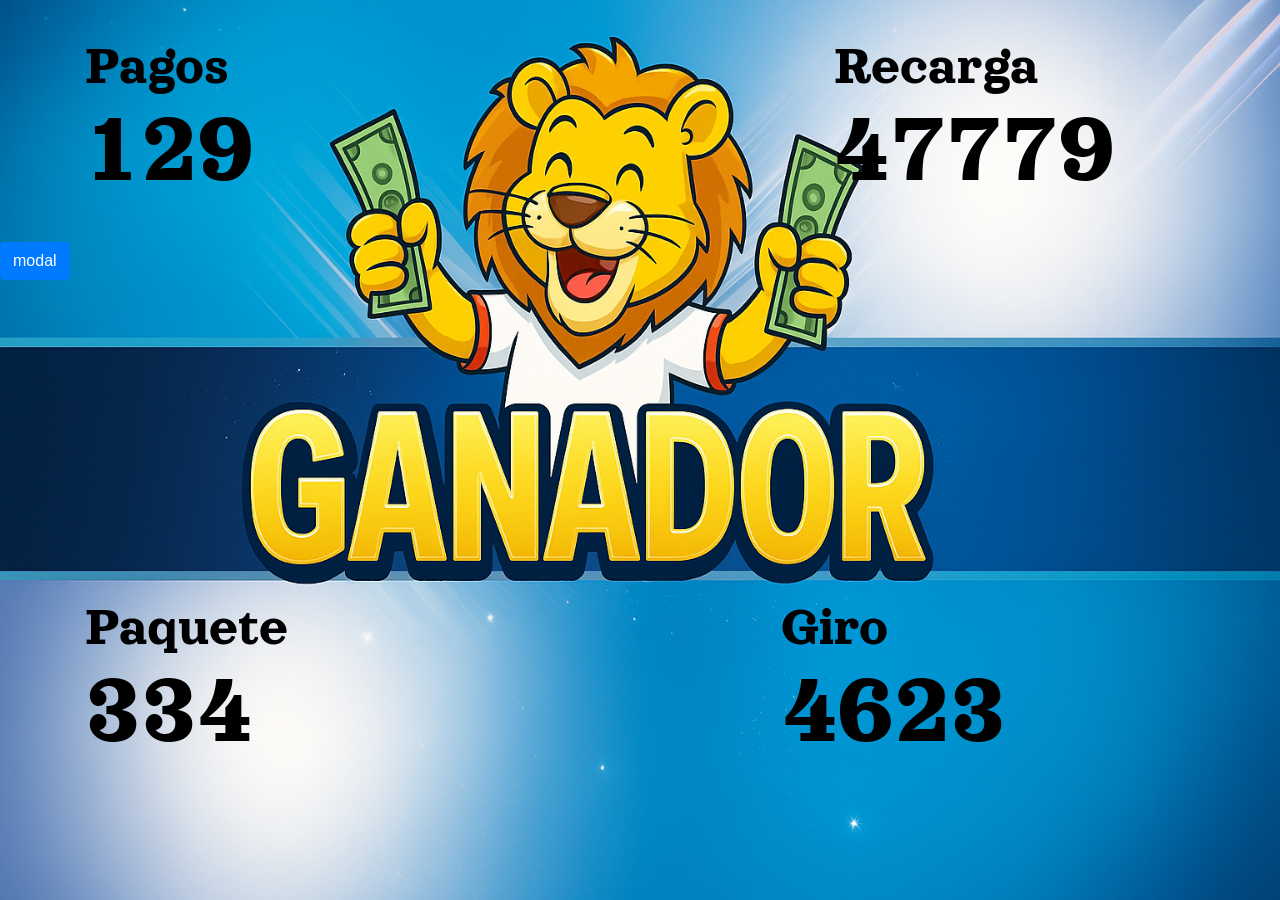
==== index.html @ 3d09f520 "Primer commit limpio para GitLab" ====
<!DOCTYPE html>
<html lang="es">

<head>
  <meta charset="utf-8">
  <meta name="viewport" content="width=device-width, initial-scale=1">
  <meta name="author" content="CodeHim">
  <title>Prototipo</title>
  <link rel='stylesheet' href='https://cdnjs.cloudflare.com/ajax/libs/twitter-bootstrap/4.1.3/css/bootstrap.min.css'>
  <link rel="stylesheet" href="css/style.css">
  <script src="https://cdn.jsdelivr.net/npm/jquery@3.6.0/dist/jquery.slim.min.js"></script>
  <script src="https://cdn.jsdelivr.net/npm/popper.js@1.16.1/dist/umd/popper.min.js"></script>
  <script src="https://cdn.jsdelivr.net/npm/bootstrap@4.6.1/dist/js/bootstrap.bundle.min.js"></script>

</head>

<body>
  <img src="/assets/ganador.png" alt="imagen-ganador">
  <main>
    <div class="container">
      <div class="row pt-4">
        <div class="col-md-6">
          <p class="name">Pagos</p>
          <div class="fount-margin">
            <p>
              <span id="count1"></span>
            </p>
          </div>
        </div>
        <div class="col-md-6 center-paraf">
          <p class="name">Recarga</p>
          <div class="fount-margin">
            <p>
              <span id="count2"></span>
            </p>
          </div>
        </div>
      </div>
      <div class="row margin-two">
        <div class="col-6 ">
          <p class="name">Paquete</p>
          <div class="fount-margin">
            <p>
              <span id="count3"></span>
            </p>
          </div>
        </div>
        <div class="col-md-6 center-paraf">
          <p class="name">Giro</p>
          <div class="fount-margin">
            <p>
              <span id="count4"></span>
            </p>
          </div>
        </div>
      </div>
    </div>

    <!-- Button to Open the Modal -->
    <button type="button" class="btn btn-primary" data-toggle="modal" data-target="#myModal">
      modal
    </button>

    <!-- The Modal -->
    <div class="modal" id="myModal">
      <div class="img-winner" data-dismiss="modal">
        <img src="/assets/winne.png" alt="ganador">
      </div>
    </div>

    
  </main>

  <script src="./js/script.js"></script>

</body>

</html>
---- css/style.css ----
@import url("https://fonts.googleapis.com/css2?family=Calistoga&family=Fredericka+the+Great&family=Libre+Barcode+39&family=Lilita+One&family=Orelega+One&family=Rubik+Glitch&display=swap");
body {
  background-color: #adaaaa;
}

/* view acumulated winner*/ 
img {
  z-index: -1;
  position: absolute;
  width: 100vw;
  height: 100vh;
}


.margin-two {
  position:fixed; 
	bottom: 0;
	width: 83%;
	height: 35%;
}

p {
  font-style: normal;
  color: black;
  font-family: "Orelega One", cursive;
}
span {
  font-size: 8vw;
}
.center-paraf {
  padding-left: 17%;
}

.name {
  font-size: 3.5em;
}

.fount-margin {
  margin-top: -4vw;
}

/* modal dialog */
.img-winner img {
  width: 100vw;
  height: 99.5vh;
}

.modal-dialog {
  display: flex;
  position: absolute;
}
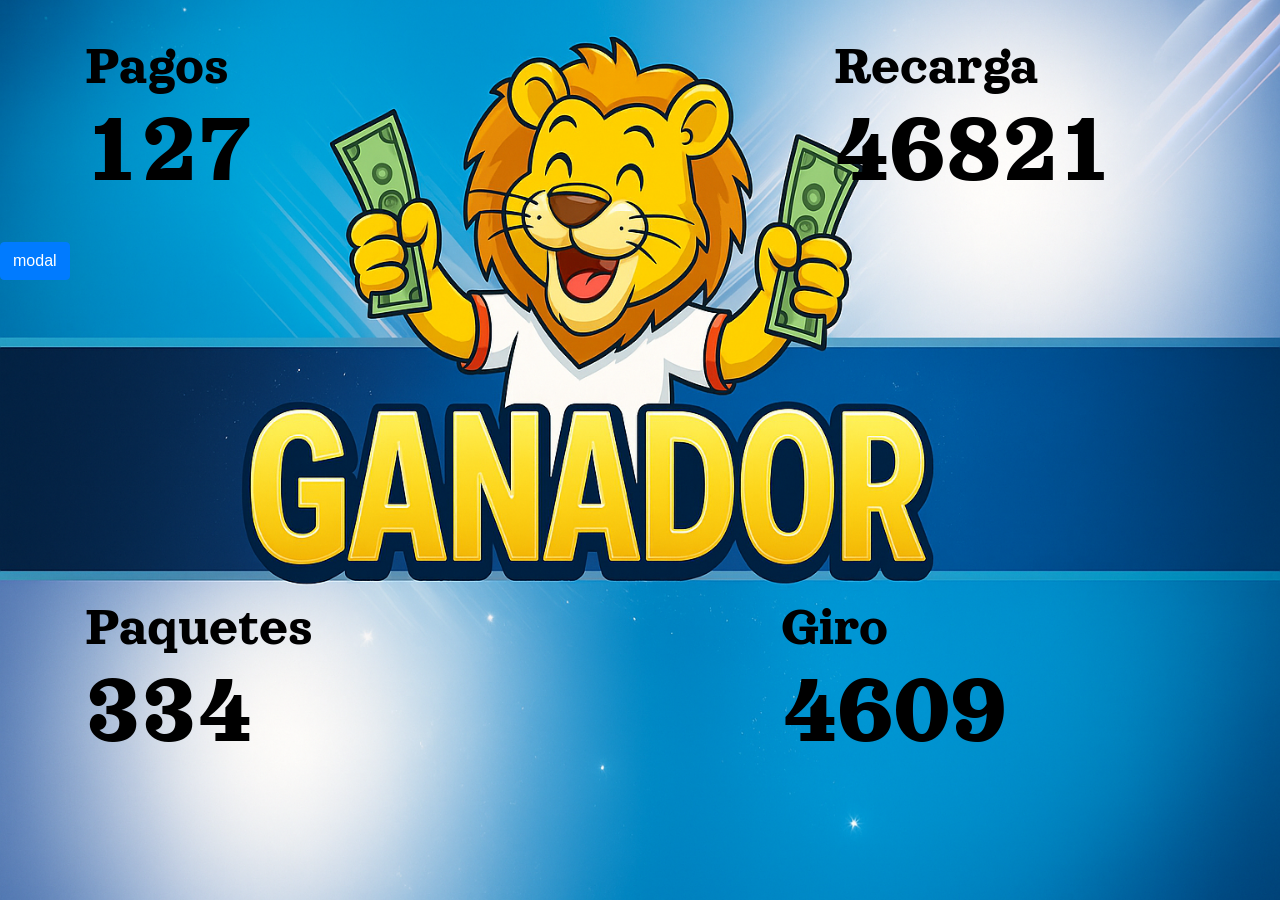
==== commit 4e11a180: "agregacion de cambio nombres" ====
--- a/index.html
+++ b/index.html
@@ -38,7 +38,7 @@
       </div>
       <div class="row margin-two">
         <div class="col-6 ">
-          <p class="name">Paquete</p>
+          <p class="name">Paquetes</p>
           <div class="fount-margin">
             <p>
               <span id="count3"></span>
